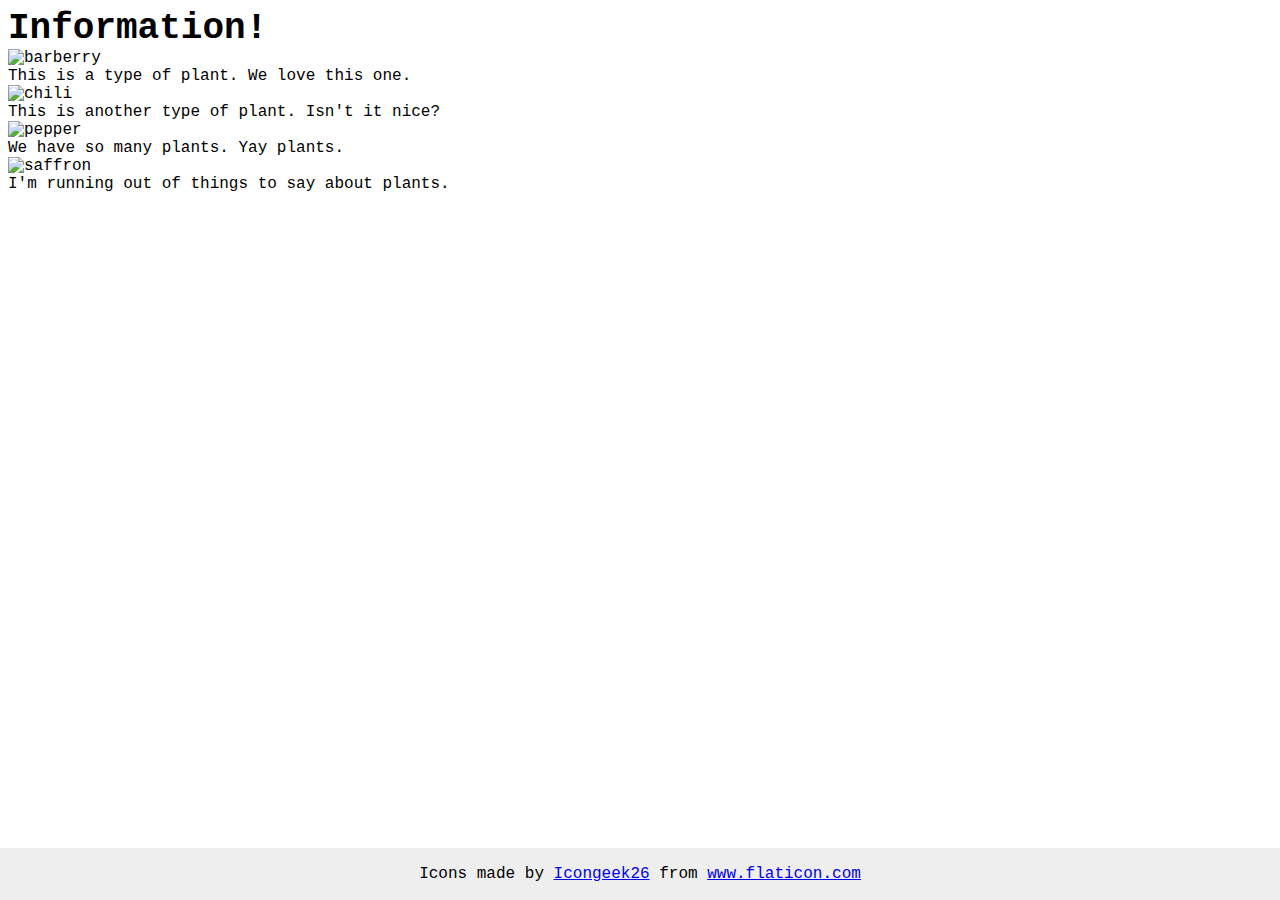
==== flex/04-flex-information/index.html @ a6650c23 "Add div and flex to HTML and css" ====
<!DOCTYPE html>
<html lang="en">
  <head>
    <meta charset="UTF-8">
    <meta http-equiv="X-UA-Compatible" content="IE=edge">
    <meta name="viewport" content="width=device-width, initial-scale=1.0">
    <title>Information</title>
    <link rel="stylesheet" href="style.css">
  </head>
  <body>
    <div class="title">Information!</div>
<div class ="fruits">
    <img src="./images/barberry.png" alt="barberry">
    <div class="text">This is a type of plant. We love this one.</div>

    <img src="./images/chilli.png" alt="chili">
    <div class="text">This is another type of plant. Isn't it nice?</div>

    <img src="./images/pepper.png" alt="pepper">
    <div class="text">We have so many plants. Yay plants.</div>

    <img src="./images/saffron.png" alt="saffron">
    <div class="text">I'm running out of things to say about plants.</div>
  </div>
    <!-- disregard this section, it's here to give attribution to the creator of these icons -->
    <div class="footer">
      <div>Icons made by <a href="https://www.flaticon.com/authors/icongeek26" title="Icongeek26">Icongeek26</a> from <a href="https://www.flaticon.com/" title="Flaticon">www.flaticon.com</a></div>
    </div>
  </body>
</html>
---- flex/04-flex-information/style.css ----
body {
  font-family: 'Courier New', Courier, monospace;
}
.fruit {
  display: flex;
}

img {
  width: 100px;
  height: 100px;
}

.title {
  font-size: 36px;
  font-weight: 900;
  display: flex;
}

/* do not edit this footer */
.footer {
  position: fixed;
  bottom: 0;
  left: 0;
  right: 0;
  height: 52px;
  display: flex;
  align-items: center;
  justify-content: center;
  background: #eee;
}
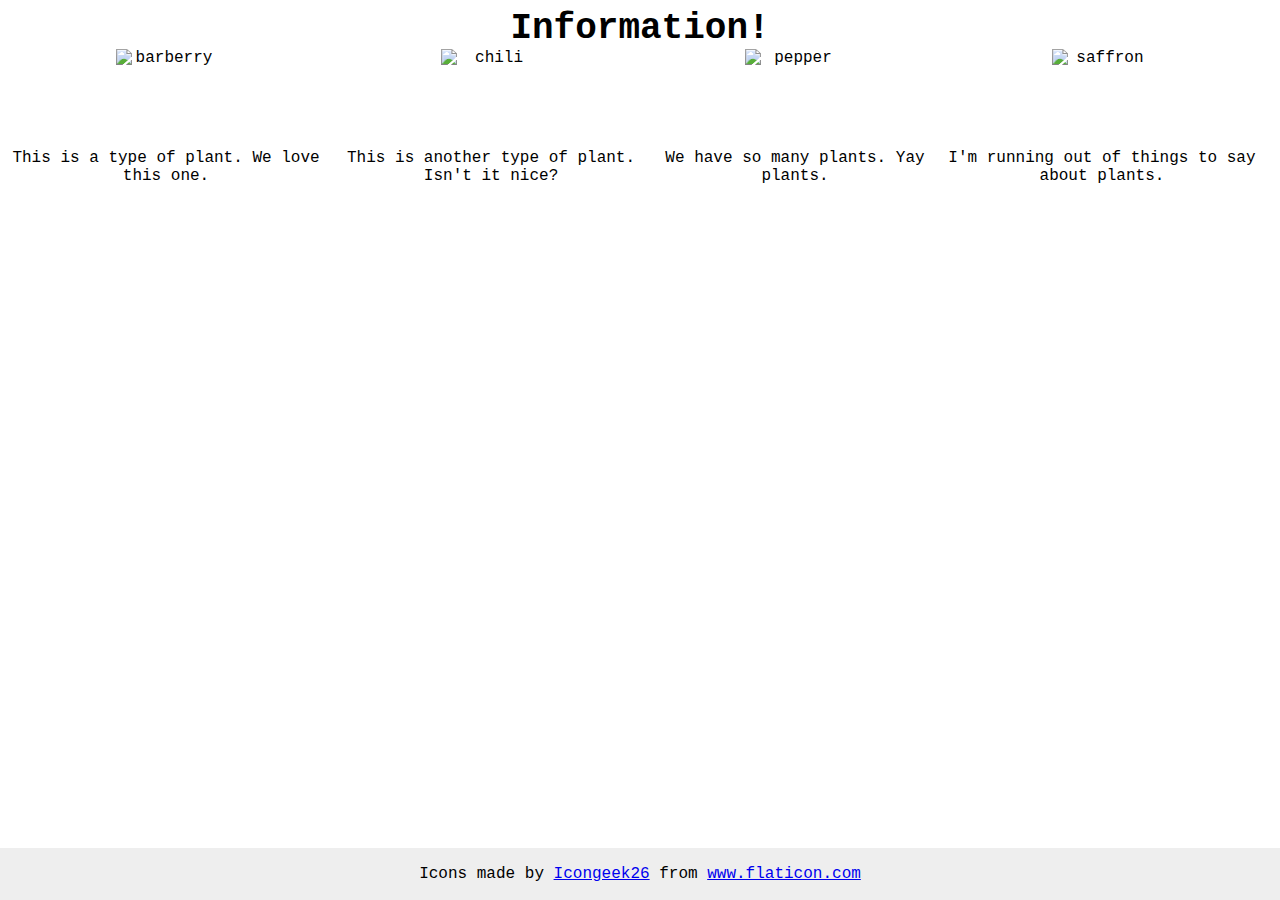
==== commit 6ca56731: "Center each fruit and text, align text to center" ====
--- a/flex/04-flex-information/index.html
+++ b/flex/04-flex-information/index.html
@@ -10,18 +10,23 @@
   <body>
     <div class="title">Information!</div>
 <div class ="fruits">
+  <div class="fruit">
     <img src="./images/barberry.png" alt="barberry">
     <div class="text">This is a type of plant. We love this one.</div>
-
+  </div>
+  <div class="fruit">
     <img src="./images/chilli.png" alt="chili">
     <div class="text">This is another type of plant. Isn't it nice?</div>
-
+  </div>
+  <div class="fruit">
     <img src="./images/pepper.png" alt="pepper">
     <div class="text">We have so many plants. Yay plants.</div>
-
+  </div>
+  <div class="fruit">
     <img src="./images/saffron.png" alt="saffron">
     <div class="text">I'm running out of things to say about plants.</div>
   </div>
+</div>
     <!-- disregard this section, it's here to give attribution to the creator of these icons -->
     <div class="footer">
       <div>Icons made by <a href="https://www.flaticon.com/authors/icongeek26" title="Icongeek26">Icongeek26</a> from <a href="https://www.flaticon.com/" title="Flaticon">www.flaticon.com</a></div>
--- a/flex/04-flex-information/style.css
+++ b/flex/04-flex-information/style.css
@@ -1,8 +1,15 @@
 body {
   font-family: 'Courier New', Courier, monospace;
 }
+.fruits {
+  display: flex;
+}
+
 .fruit {
   display: flex;
+  flex-wrap: wrap;
+  justify-content: center;
+  text-align: center;
 }
 
 img {
@@ -14,6 +21,7 @@
   font-size: 36px;
   font-weight: 900;
   display: flex;
+  justify-content: center;
 }
 
 /* do not edit this footer */
